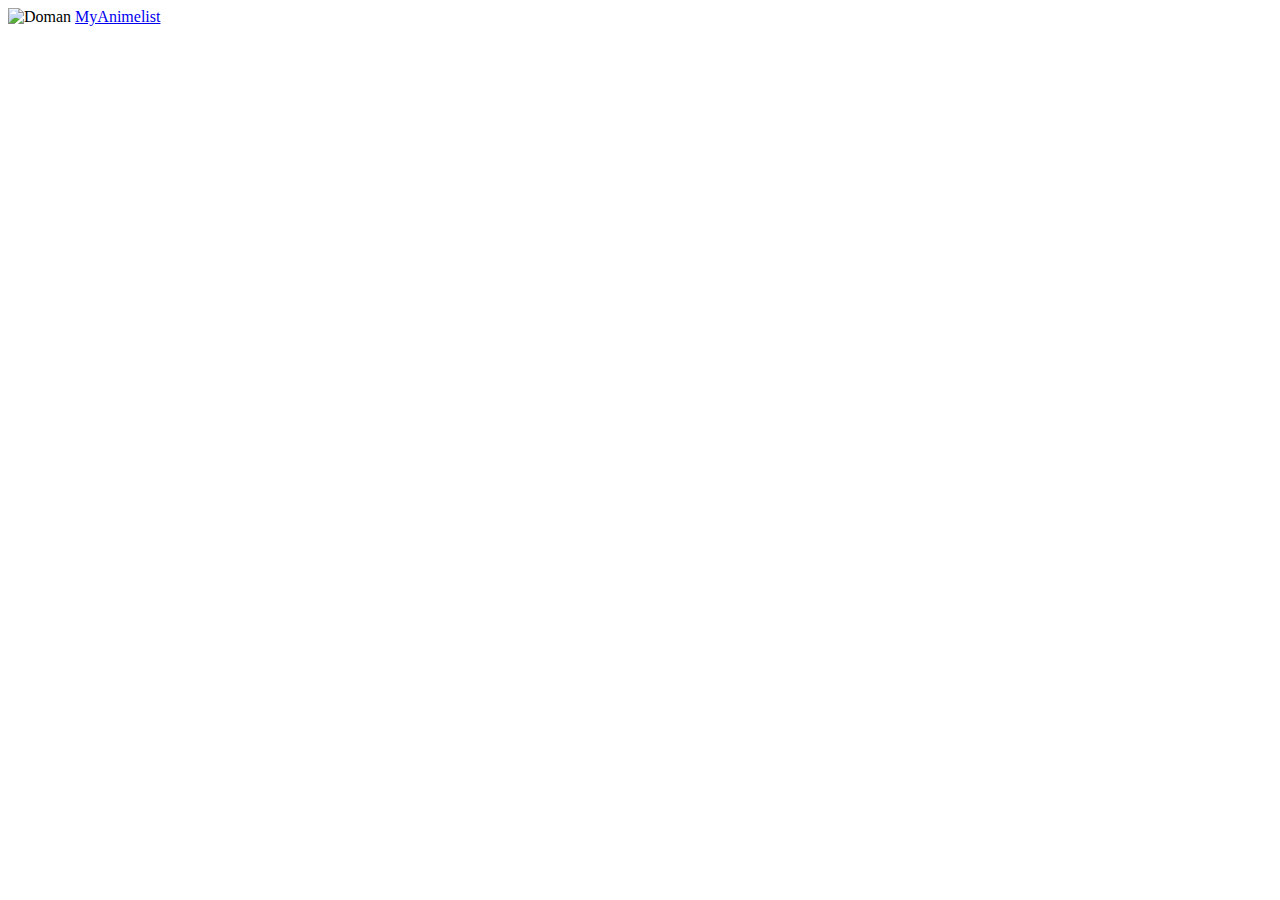
==== anime.html @ b88dc55f "Initial" ====
<!DOCTYPE html>
<html lang="en" dir="ltr">
  <head>
    <meta charset="utf-8">
    <title> Seje Anime Ting  </title>
    <link rel="stylesheet" href="style.css">




  </head>
  <body>


  <img id ="Doman" src="Doman.gif" alt="Doman"/>

  <a href="https://myanimelist.net/profile/michael30502" target="_blank">MyAnimelist</a>




  </body>
</html>
---- style.css ----
.yellow {
  background-color: yellow;
}

.bold {
font-weight: bold;

}

#Title{
  font-family: "Comic Sans MS", "Comic Sans", cursive;
text-align: center;
font-weight: bold;
color: cornflowerblue;


}


#content{
  border: 2px solid cornflowerblue;
  width: 40%;
  margin-left: 30%;
  padding: 20px;

}

#Doman{
width: 100%



}
#profilePicture{
width:"200px";
height:"auto";
display: block;
margin-left:auto;
margin-right: auto;
}
img {

}





p,h1,h2,h3,h4,h5,h6{
font-family: "Comic Sans MS", "Comic Sans", cursive;


}
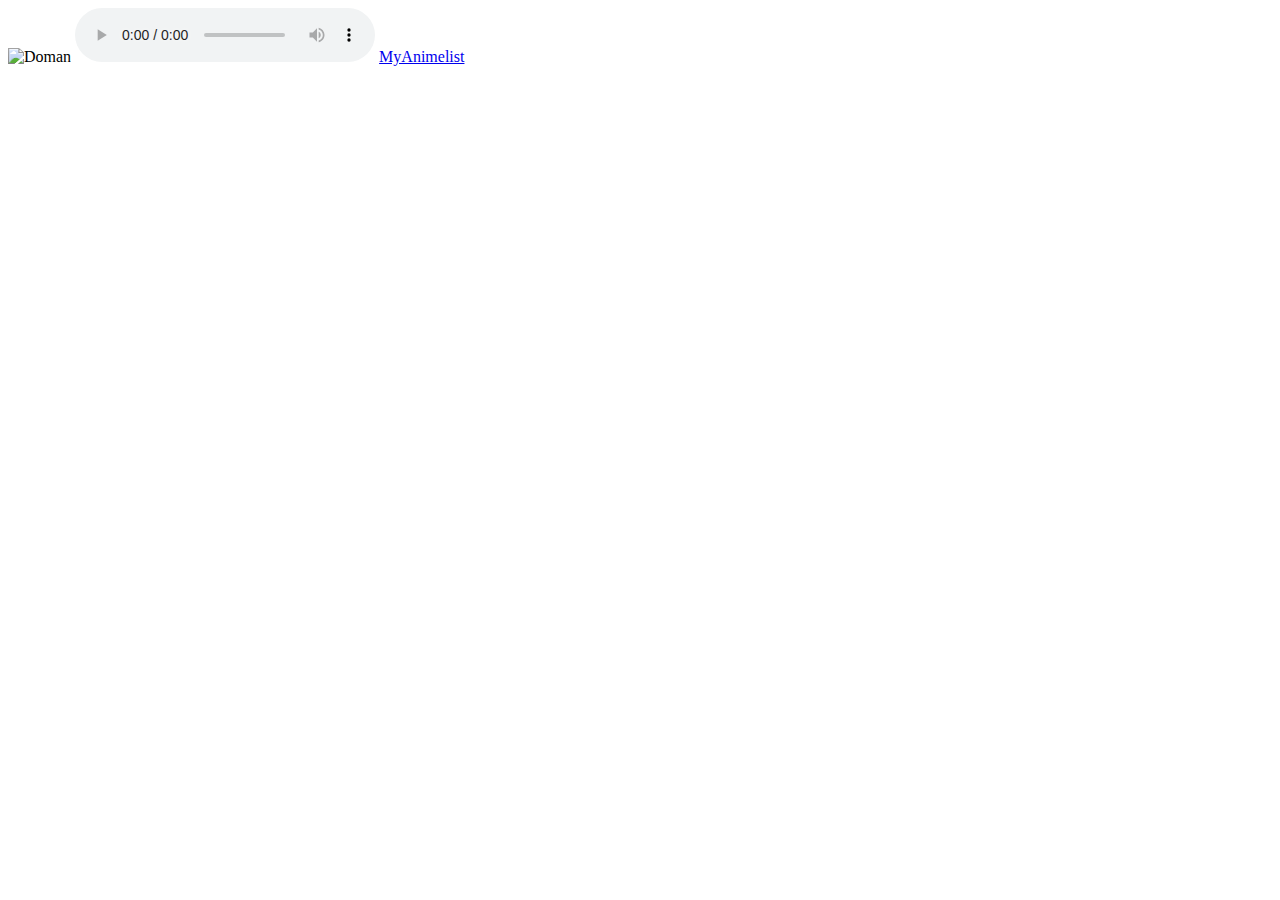
==== commit 69fd324b: "Bakuchi Dancer" ====
--- a/anime.html
+++ b/anime.html
@@ -13,6 +13,9 @@
 
 
   <img id ="Doman" src="Doman.gif" alt="Doman"/>
+  <audio controls autoplay>
+<source src="Bakuchi-Dancer.mp3" type="audio/mpeg">
+</audio>
 
   <a href="https://myanimelist.net/profile/michael30502" target="_blank">MyAnimelist</a>
 
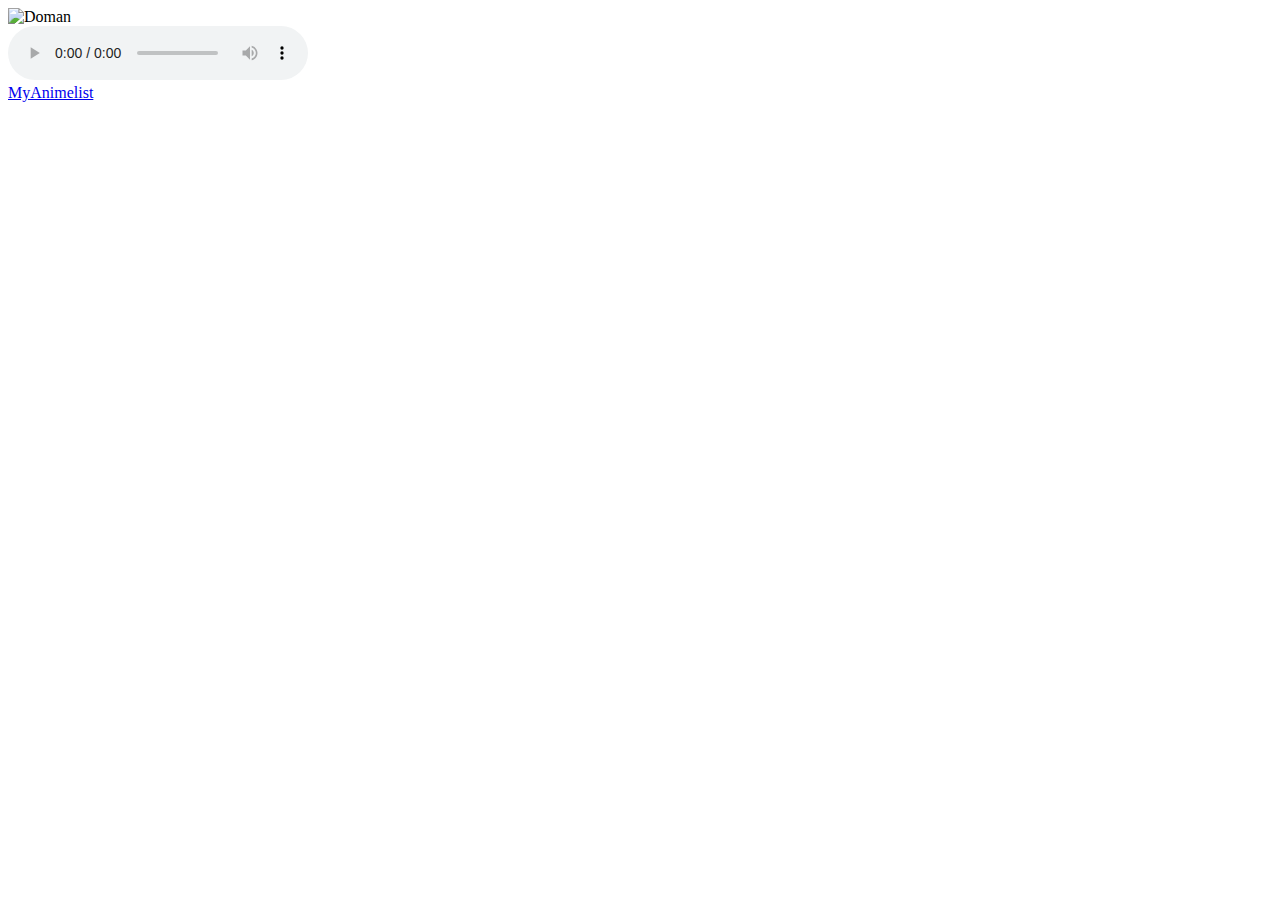
==== commit b2b7b345: "Små ændringer" ====
--- a/anime.html
+++ b/anime.html
@@ -13,9 +13,14 @@
 
 
   <img id ="Doman" src="Doman.gif" alt="Doman"/>
-  <audio controls autoplay>
+
+
+
+<br>
+  <audio controls autoplay loop >
 <source src="Bakuchi-Dancer.mp3" type="audio/mpeg">
 </audio>
+<br>
 
   <a href="https://myanimelist.net/profile/michael30502" target="_blank">MyAnimelist</a>
 
--- a/style.css
+++ b/style.css
@@ -30,7 +30,7 @@
 }
 
 #Doman{
-width: 100%
+width: 20%
 
 
 
